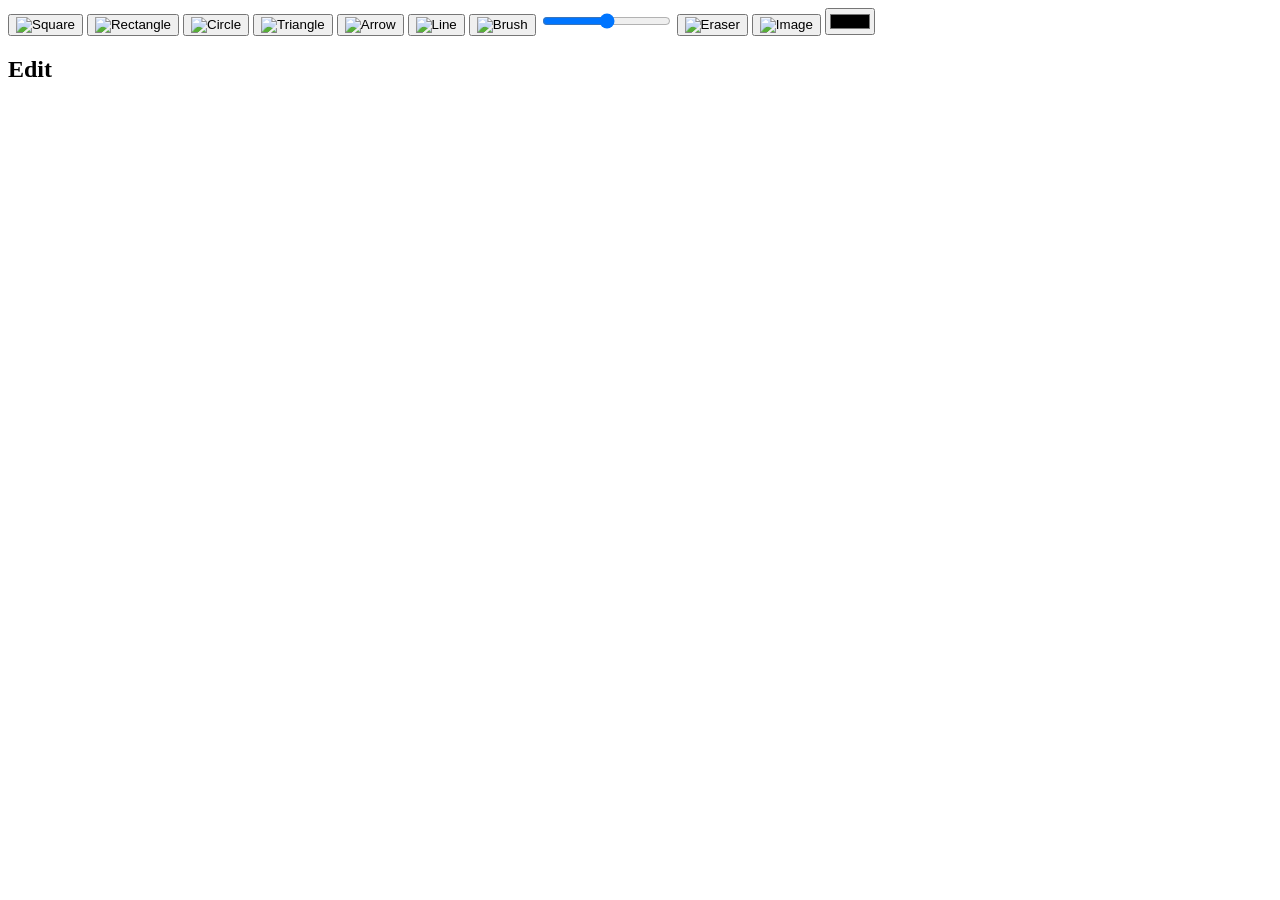
==== framework.html @ c67ae978 "Adding buttons" ====
<!DOCTYPE html>
<html>
    <head>
        <meta charset="UTF-8">
        <title>SimplyDraw</title>
        <link rel="stylesheet" href="style.css">
    </head>
    <body>
        <header class="tools">

            <button id="Square">
                <img src="icons/square.png" alt="Square">
            </button>
            <button id="Rectangle">
                <img src="icons/rectangle.png" alt="Rectangle">
            </button>
            <button id="Circle">
                <img src="icons/circle.png" alt="Circle">
            </button>
            <button id="Triangle">
                <img src="icons/triangle.png" alt="Triangle">
            </button>
            <button id="Arrow">
                <img src="icons/arrow.png" alt="Arrow">
            </button>
            <button id="Line">
                <img src="icons/line.png" alt="Line">
            </button>

            <button id="Brush">
                <img src="icons/brush.png" alt="Brush">
            </button>
            <input type="range" id="Thickness" min="1" max="100" />
            <button id="Eraser">
                <img src="icons/eraser.png" alt="Eraser">
            </button>

            <button id="Image">
                <img src="icons/image.png" alt="Image">
            </button>

            <input type="color" id="Color" />

        </header>

        <main class="Workspace">
            <aside class="panel">
                <h2>Edit</h2>
                <section id="properties">
                </section>
            </aside>
            <section class="Canvas">
                <canvas id="Canvas" width="1200" height="600">
                </canvas>
            </section>
        </main>

    </body>
</html>
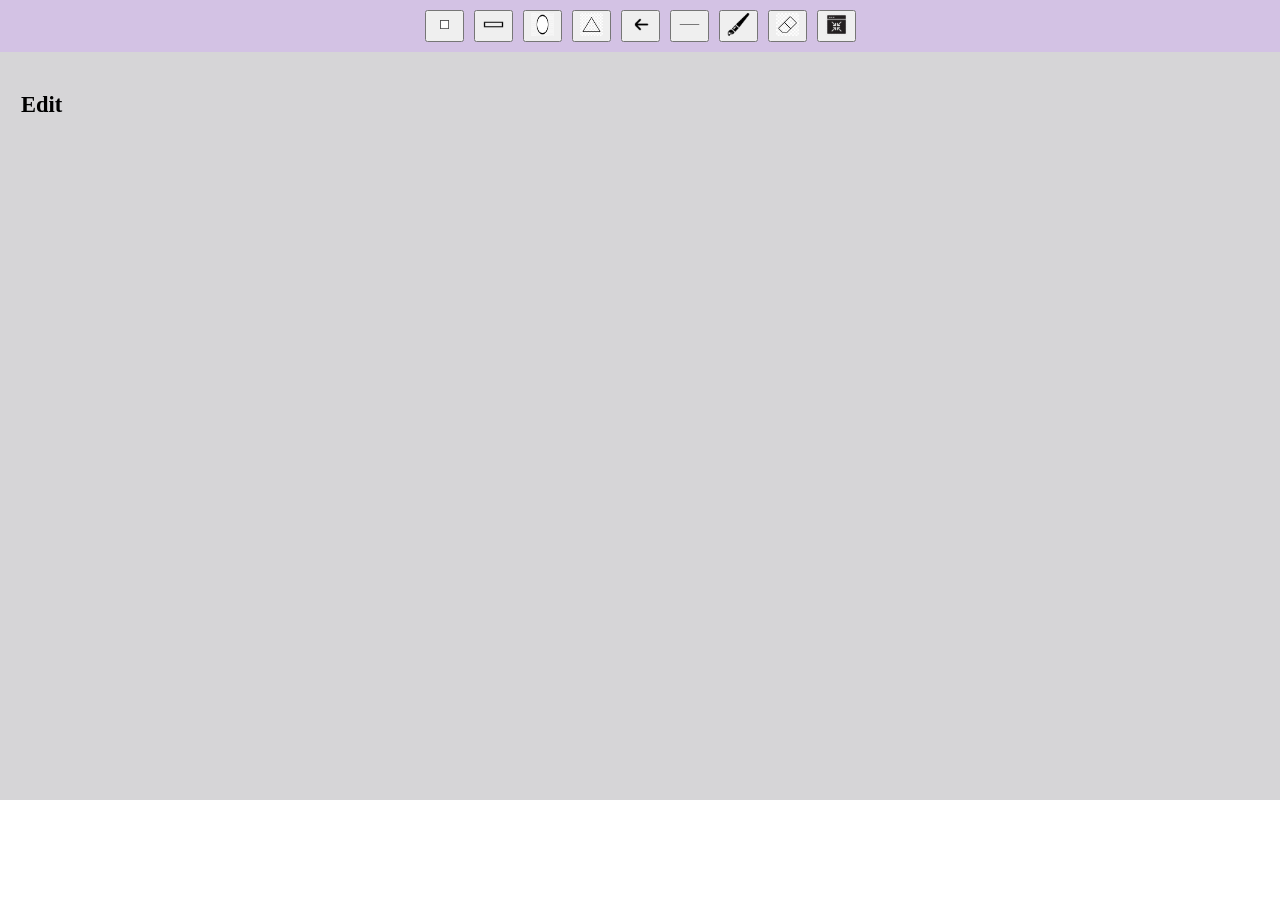
==== commit 587f5b16: "Adding some changes" ====
--- a/framework.html
+++ b/framework.html
@@ -30,7 +30,6 @@
             <button id="Brush">
                 <img src="icons/brush.png" alt="Brush">
             </button>
-            <input type="range" id="Thickness" min="1" max="100" />
             <button id="Eraser">
                 <img src="icons/eraser.png" alt="Eraser">
             </button>
@@ -39,21 +38,18 @@
                 <img src="icons/image.png" alt="Image">
             </button>
 
-            <input type="color" id="Color" />
-
         </header>
 
         <main class="Workspace">
             <aside class="panel">
                 <h2>Edit</h2>
-                <section id="properties">
-                </section>
             </aside>
             <section class="Canvas">
-                <canvas id="Canvas" width="1200" height="600">
+                <canvas id="Canvas" width="1600" height="1000">
                 </canvas>
             </section>
         </main>
-
+        <script src="main.js">
+        </script>
     </body>
 </html>
--- a/style.css
+++ b/style.css
@@ -0,0 +1,56 @@
+body {
+    margin: 0; 
+    display: flex;
+    flex-direction: column;
+}
+
+.tools {
+    display: flex;
+    flex-wrap: wrap;
+    gap: 10px;
+    padding: 10px;
+    background: #d3c2e4;
+    justify-content: center;
+    transition: all 0.2s ease;
+}
+
+.tools button:hover {
+    transform: translateY(-2px);
+}
+
+.tools button.active {
+    background-color: #603887;
+}
+
+button img {
+  width: 23px;
+  height: 23px;
+}
+
+.Workspace {
+    display: flex;
+    background: #d6d5d7;
+}
+
+.Canvas {
+    flex: 1
+}
+
+#Canvas {
+    width: 100%;
+    height: 100%;
+    display: block;
+}
+
+.panel {
+    display: flex;
+    flex-direction: column;
+    gap: 5px;
+    background: #d6d5d7;
+    padding: 3px;
+    font-size: 15px;
+    border: 1px solid #d6d5d7;
+    padding: 10px;
+    margin: 10px;
+}
+
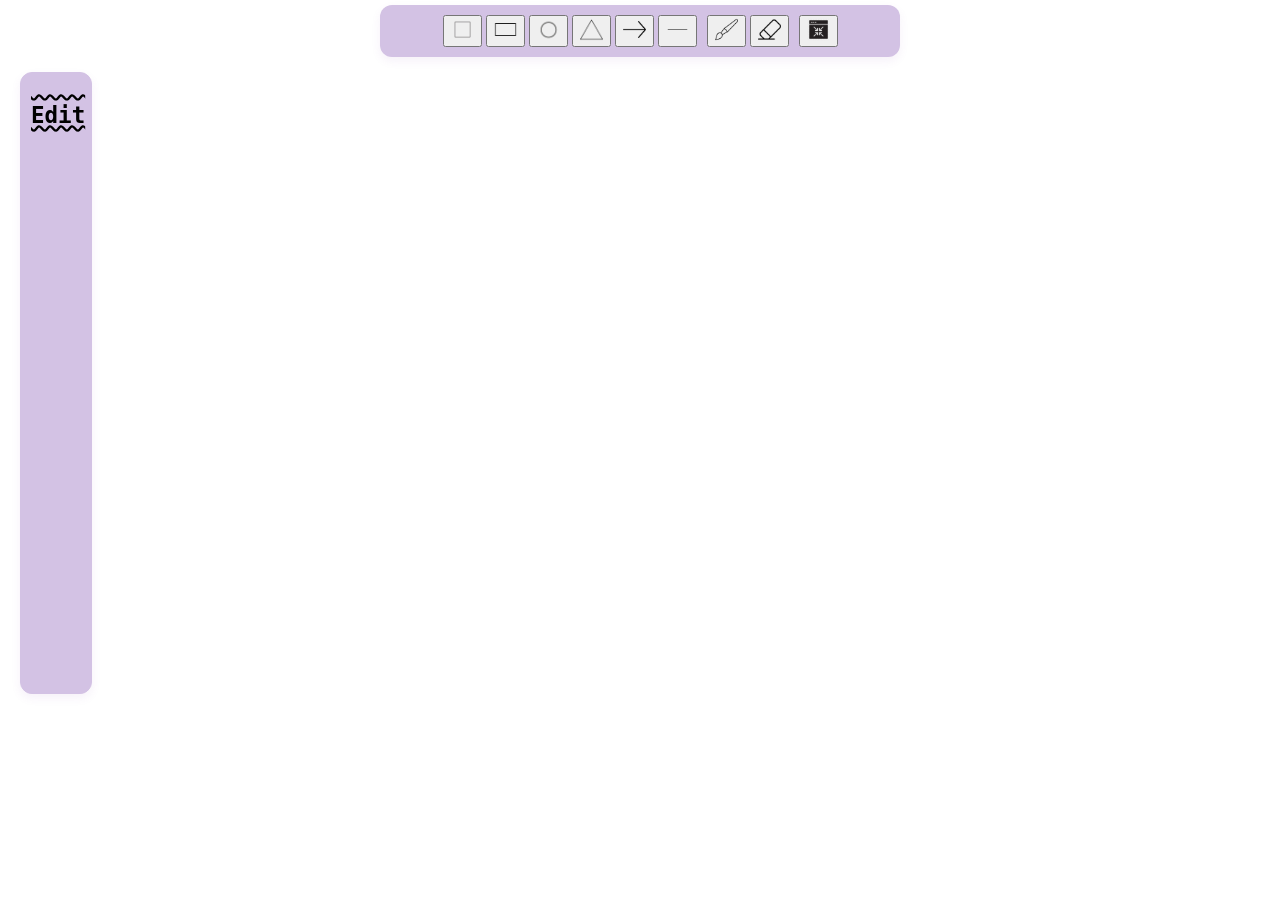
==== commit d71dc5c0: "Adding starting canvas work and unfinished tool properties" ====
--- a/framework.html
+++ b/framework.html
@@ -7,33 +7,34 @@
     </head>
     <body>
         <header class="tools">
-
-            <button id="Square">
-                <img src="icons/square.png" alt="Square">
-            </button>
-            <button id="Rectangle">
-                <img src="icons/rectangle.png" alt="Rectangle">
-            </button>
-            <button id="Circle">
-                <img src="icons/circle.png" alt="Circle">
-            </button>
-            <button id="Triangle">
-                <img src="icons/triangle.png" alt="Triangle">
-            </button>
-            <button id="Arrow">
-                <img src="icons/arrow.png" alt="Arrow">
-            </button>
-            <button id="Line">
-                <img src="icons/line.png" alt="Line">
-            </button>
-
-            <button id="Brush">
-                <img src="icons/brush.png" alt="Brush">
-            </button>
-            <button id="Eraser">
-                <img src="icons/eraser.png" alt="Eraser">
-            </button>
-
+            <div id="Shapes">
+                <button id="Square">
+                    <img src="icons/square.png" alt="Square">
+                </button>
+                <button id="Rectangle">
+                    <img src="icons/rectangle.png" alt="Rectangle">
+               </button>
+                <button id="Circle">
+                    <img src="icons/circle.png" alt="Circle">
+                </button>
+                <button id="Triangle">
+                    <img src="icons/triangle.png" alt="Triangle">
+                </button>
+                <button id="Arrow">
+                    <img src="icons/arrow.png" alt="Arrow">
+                </button>
+                <button id="Line">
+                    <img src="icons/line.png" alt="Line">
+                </button>
+            </div>
+            <div>
+                <button id="Brush">
+                    <img src="icons/brush.png" alt="Brush">
+                </button>
+                <button id="Eraser">
+                    <img src="icons/eraser.png" alt="Eraser">
+                </button>
+            </div>
             <button id="Image">
                 <img src="icons/image.png" alt="Image">
             </button>
@@ -41,8 +42,11 @@
         </header>
 
         <main class="Workspace">
+            <!-- creating side panel -->
             <aside class="panel">
                 <h2>Edit</h2>
+                <div id=""properties">
+                </div>
             </aside>
             <section class="Canvas">
                 <canvas id="Canvas" width="1600" height="1000">
--- a/style.css
+++ b/style.css
@@ -6,30 +6,43 @@
 
 .tools {
     display: flex;
-    flex-wrap: wrap;
     gap: 10px;
-    padding: 10px;
+    padding: 10px; 
     background: #d3c2e4;
     justify-content: center;
     transition: all 0.2s ease;
+    align-items: center;
+    width: 500px;
+    margin: 0 auto;
+    box-shadow: 0 4px 10px rgba(139, 75, 179, 0.08);
+    transition: all 0.3s ease;
+    border-radius: 12px;
+    transform: translateY(5px);
+
+}
+
+.tools:hover {
+    transform: translateY(-3px);
+    box-shadow: 0 10px 20px rgba(0, 0, 0, 0.12);
 }
 
 .tools button:hover {
     transform: translateY(-2px);
+    border-color: #d3c2e4;
 }
 
 .tools button.active {
-    background-color: #603887;
+    background-color: #d3c2e4;
 }
 
 button img {
   width: 23px;
   height: 23px;
+  border-color: #d3c2e4;
 }
 
 .Workspace {
     display: flex;
-    background: #d6d5d7;
 }
 
 .Canvas {
@@ -46,11 +59,24 @@
     display: flex;
     flex-direction: column;
     gap: 5px;
-    background: #d6d5d7;
+    background: #d3c2e4;
     padding: 3px;
     font-size: 15px;
-    border: 1px solid #d6d5d7;
+    border: 1px solid #d3c2e4;
     padding: 10px;
-    margin: 10px;
+    margin: 20px;
+    width: 50px;
+    height: 600px;
+    box-shadow: 0 4px 10px rgba(139, 75, 179, 0.08);
+    transition: all 0.3s ease;
+    border-radius: 12px;
+    font-family: Papyrus, monospace;
+    color: black;
+    text-decoration: overline underline wavy black;
 }
 
+.panel:hover {
+    transform: translateY(-5px);
+    box-shadow: 0 10px 20px rgba(0, 0, 0, 0.12);
+}
+
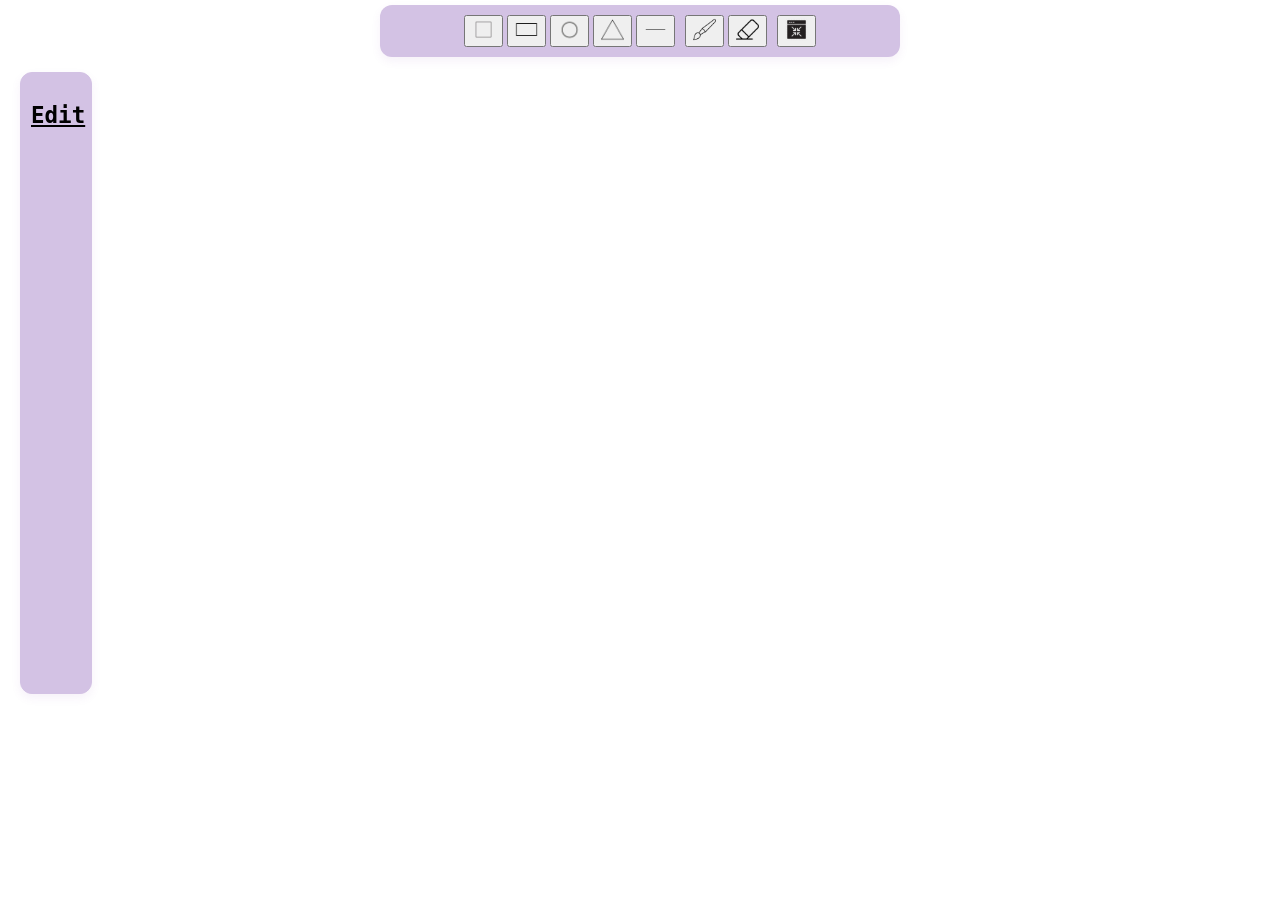
==== commit bc0ec1cd: "Adding shapes and brush basic" ====
--- a/framework.html
+++ b/framework.html
@@ -20,9 +20,6 @@
                 <button id="Triangle">
                     <img src="icons/triangle.png" alt="Triangle">
                 </button>
-                <button id="Arrow">
-                    <img src="icons/arrow.png" alt="Arrow">
-                </button>
                 <button id="Line">
                     <img src="icons/line.png" alt="Line">
                 </button>
@@ -42,10 +39,10 @@
         </header>
 
         <main class="Workspace">
-            <!-- creating side panel -->
+            <!-- creating side panel (i have made this comment cause it was confusing. It is not gpt generated :( ) -->
             <aside class="panel">
                 <h2>Edit</h2>
-                <div id=""properties">
+                <div id="properties">
                 </div>
             </aside>
             <section class="Canvas">
@@ -53,6 +50,7 @@
                 </canvas>
             </section>
         </main>
+        <div id="BrushCursor"></div>
         <script src="main.js">
         </script>
     </body>
--- a/style.css
+++ b/style.css
@@ -72,11 +72,31 @@
     border-radius: 12px;
     font-family: Papyrus, monospace;
     color: black;
-    text-decoration: overline underline wavy black;
+    text-decoration: underline black;
 }
 
 .panel:hover {
     transform: translateY(-5px);
     box-shadow: 0 10px 20px rgba(0, 0, 0, 0.12);
 }
+#BrushCursor {
+    position: absolute;
+    border: 1px solid black;
+    border-radius: 50%;
+    width: 5px;
+    height: 5px;
+    display: none; 
+}
 
+.control {
+    margin-bottom: 10px;
+    display: flex;
+    flex-direction: column;
+    align-items: center;
+    gap: 10px;
+}
+
+.control input[type="range"] {
+    flex: 1;
+    width: 50px;
+}
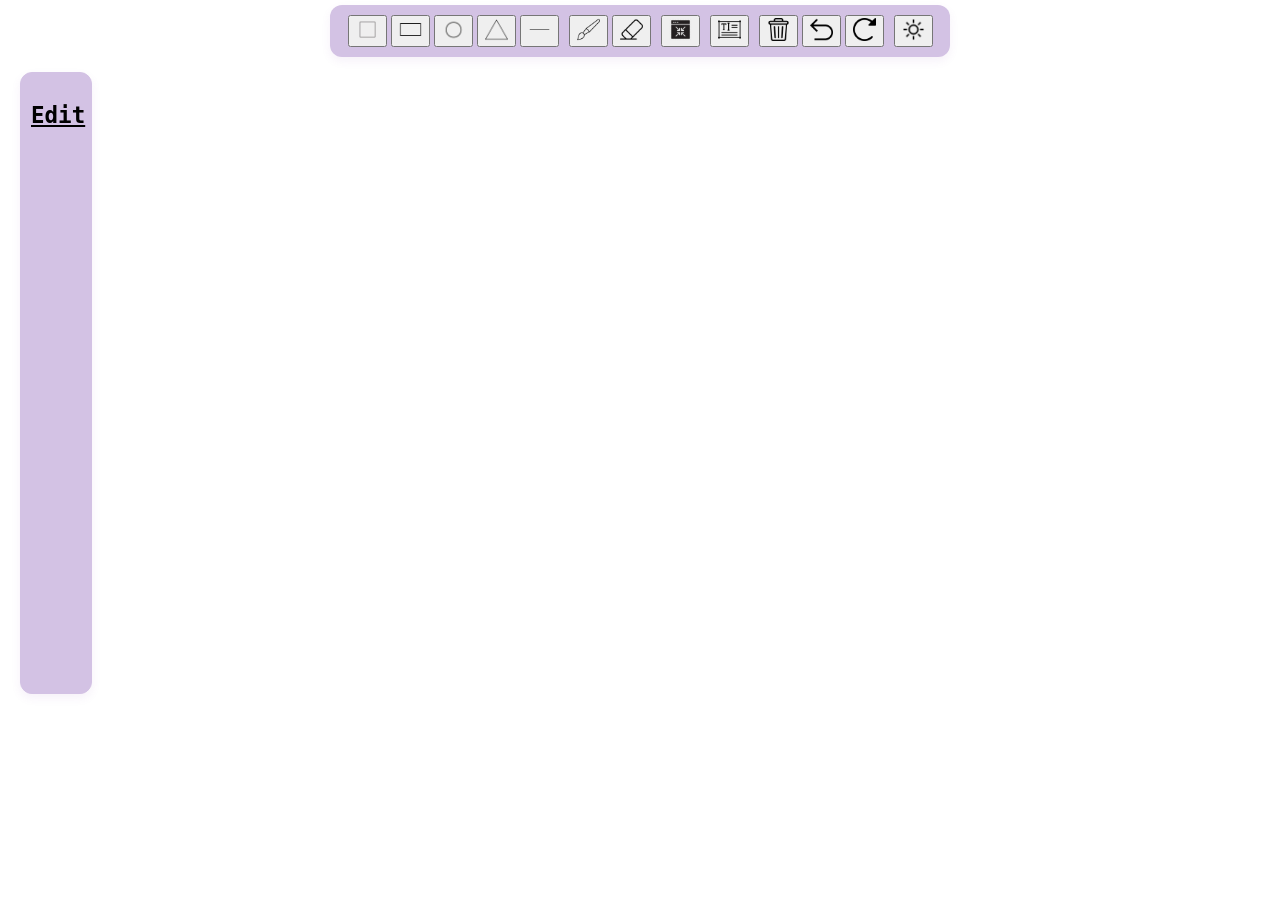
==== commit 280a9d67: "Added local storage, undo, redo, render, basic dark mode" ====
--- a/framework.html
+++ b/framework.html
@@ -6,7 +6,8 @@
         <link rel="stylesheet" href="style.css">
     </head>
     <body>
-        <header class="tools">
+        <header class="head">
+            <div class="tools">
             <div id="Shapes">
                 <button id="Square">
                     <img src="icons/square.png" alt="Square">
@@ -35,6 +36,26 @@
             <button id="Image">
                 <img src="icons/image.png" alt="Image">
             </button>
+            <button id="textBox">
+                <img src="icons/text.png" alt="TextBox">
+            </button>
+            <div class="clear">
+            <button id="Bin">
+                <img src="icons/bin.png" alt="Clear Screen">
+            </button>
+            <button id="Undo">
+                <img src="icons/undo.png" alt="Undo">
+            </button>
+            <button id="Redo">
+                <img src="icons/redo.png" alt="Redo">
+            </button>
+            </div>
+            <div>
+                <button class="mode">
+                    <img src="icons/lightmode.png" alt="Light Mode">
+                </button>
+            </div>
+            </div>
 
         </header>
 
@@ -46,7 +67,7 @@
                 </div>
             </aside>
             <section class="Canvas">
-                <canvas id="Canvas" width="1600" height="1000">
+                <canvas id="Canvas" width="1600" height="800">
                 </canvas>
             </section>
         </main>
--- a/style.css
+++ b/style.css
@@ -3,16 +3,21 @@
     display: flex;
     flex-direction: column;
 }
-
+body.dark-mode {
+    margin: 0; 
+    display: flex;
+    flex-direction: column;
+    background-color: black;
+    color: white;
+}
 .tools {
     display: flex;
     gap: 10px;
     padding: 10px; 
     background: #d3c2e4;
     justify-content: center;
-    transition: all 0.2s ease;
-    align-items: center;
-    width: 500px;
+    align-items: center;
+    width: 600px;
     margin: 0 auto;
     box-shadow: 0 4px 10px rgba(139, 75, 179, 0.08);
     transition: all 0.3s ease;
@@ -20,19 +25,43 @@
     transform: translateY(5px);
 
 }
-
+.tools.dark-mode {
+    display: flex;
+    gap: 10px;
+    padding: 10px; 
+    background: #6d36a4;
+    justify-content: center;
+    align-items: center;
+    width: 600px;
+    margin: 0 auto;
+    box-shadow: 0 4px 10px rgba(143, 112, 162, 0.604);
+    transition: all 0.3s ease;
+    border-radius: 12px;
+    transform: translateY(5px);
+
+}
 .tools:hover {
     transform: translateY(-3px);
     box-shadow: 0 10px 20px rgba(0, 0, 0, 0.12);
 }
+.tools:hover.dark-mode {
+    transform: translateY(-3px);
+    box-shadow: 0 10px 20px rgba(177, 124, 124, 0.12);
+}
 
 .tools button:hover {
     transform: translateY(-2px);
     border-color: #d3c2e4;
 }
-
+.tools button:hover.dark-mode {
+    transform: translateY(-2px);
+    border-color: #6d36a4;
+}
 .tools button.active {
     background-color: #d3c2e4;
+}
+.tools button.active.dark-mode {
+    background-color: #6d36a4;
 }
 
 button img {
@@ -40,21 +69,45 @@
   height: 23px;
   border-color: #d3c2e4;
 }
+button img.dark-mode {
+  width: 23px;
+  height: 23px;
+  border-color: #6d36a4;
+}
 
 .Workspace {
     display: flex;
 }
+.Workspace.dark-mode {
+    display: flex;
+    background-color: black;
+    color: white;
+}
+
 
 .Canvas {
     flex: 1
+}
+.Canvas.dark-mode {
+    flex: 1;
+    background-color: black;
+    color: white;
 }
 
 #Canvas {
     width: 100%;
     height: 100%;
     display: block;
-}
-
+    position: relative
+}
+#Canvas.dark-mode {
+    width: 100%;
+    height: 100%;
+    display: block;
+    position: relative;
+    background-color: black;
+    color: white;
+}
 .panel {
     display: flex;
     flex-direction: column;
@@ -74,10 +127,34 @@
     color: black;
     text-decoration: underline black;
 }
+.panel.dark-mode {
+    display: flex;
+    flex-direction: column;
+    gap: 5px;
+    background: #6d36a4;
+    padding: 3px;
+    font-size: 15px;
+    border: 1px solid #6d36a4;
+    padding: 10px;
+    margin: 20px;
+    width: 50px;
+    height: 600px;
+    box-shadow: 0 4px 10px rgba(153, 105, 183, 0.331);
+    transition: all 0.3s ease;
+    border-radius: 12px;
+    font-family: Papyrus, monospace;
+    color: white;
+    text-decoration: underline;
+    text-decoration-color: white;
+}
 
 .panel:hover {
     transform: translateY(-5px);
     box-shadow: 0 10px 20px rgba(0, 0, 0, 0.12);
+}
+.panel:hover.dark-mode {
+    transform: translateY(-5px);
+    box-shadow: 0 10px 20px rgba(255, 255, 255, 0.12);
 }
 #BrushCursor {
     position: absolute;
@@ -86,6 +163,16 @@
     width: 5px;
     height: 5px;
     display: none; 
+    pointer-events: none; 
+}
+#BrushCursor.dark-mode {
+    position: absolute;
+    border: 1px solid white;
+    border-radius: 50%;
+    width: 5px;
+    height: 5px;
+    display: none; 
+    pointer-events: none; 
 }
 
 .control {
@@ -95,8 +182,25 @@
     align-items: center;
     gap: 10px;
 }
+.control.dark-mode {
+    margin-bottom: 10px;
+    display: flex;
+    flex-direction: column;
+    align-items: center;
+    gap: 10px;
+    background-color: black;
+    color: white;
+
+}
 
 .control input[type="range"] {
     flex: 1;
     width: 50px;
 }
+body.dark-mode .control input[type="range"] {
+    flex: 1;
+    width: 50px;
+    background-color: black;
+    color: white;
+}
+
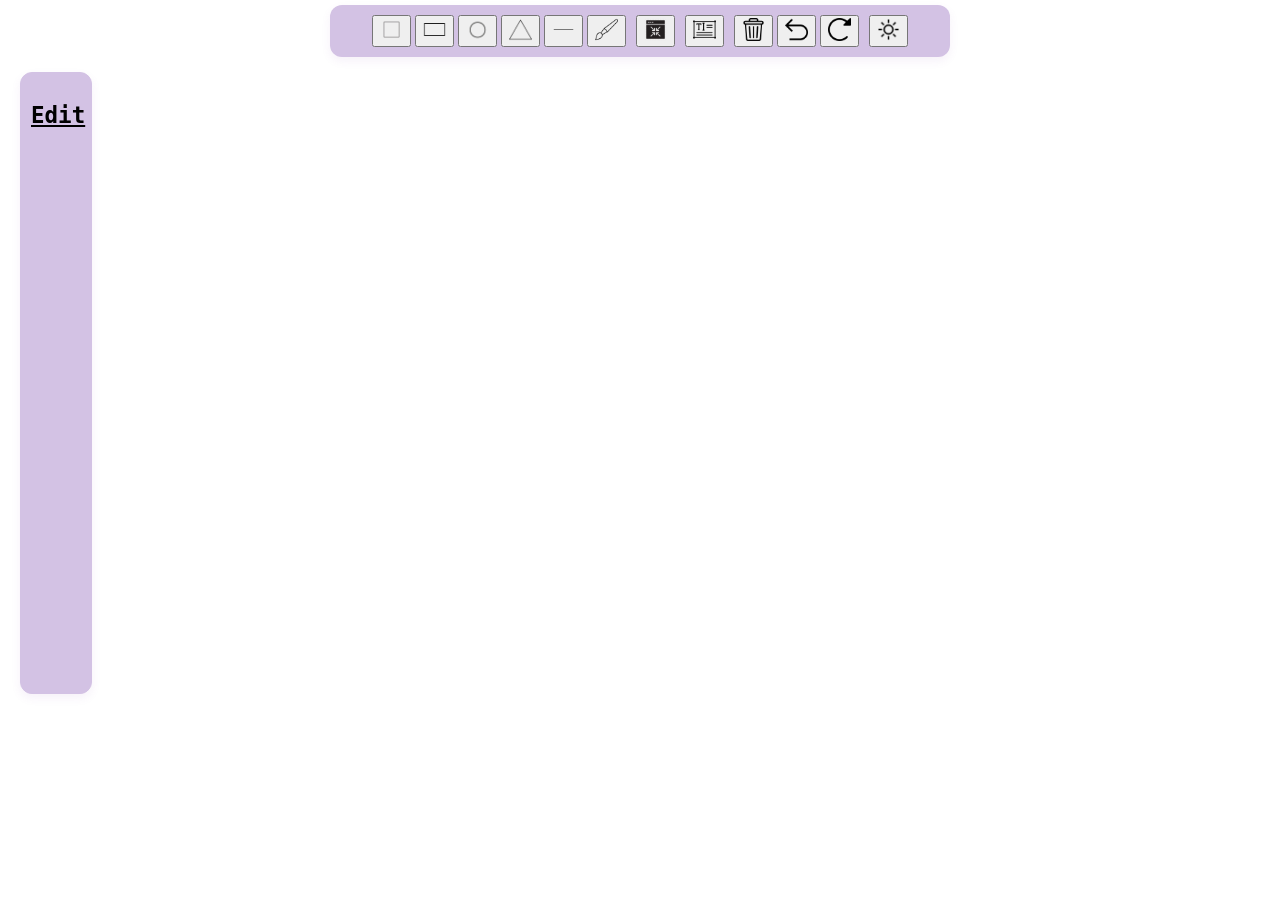
==== commit e89d969c: "Updated toolbar" ====
--- a/framework.html
+++ b/framework.html
@@ -24,13 +24,8 @@
                 <button id="Line">
                     <img src="icons/line.png" alt="Line">
                 </button>
-            </div>
-            <div>
                 <button id="Brush">
                     <img src="icons/brush.png" alt="Brush">
-                </button>
-                <button id="Eraser">
-                    <img src="icons/eraser.png" alt="Eraser">
                 </button>
             </div>
             <button id="Image">
